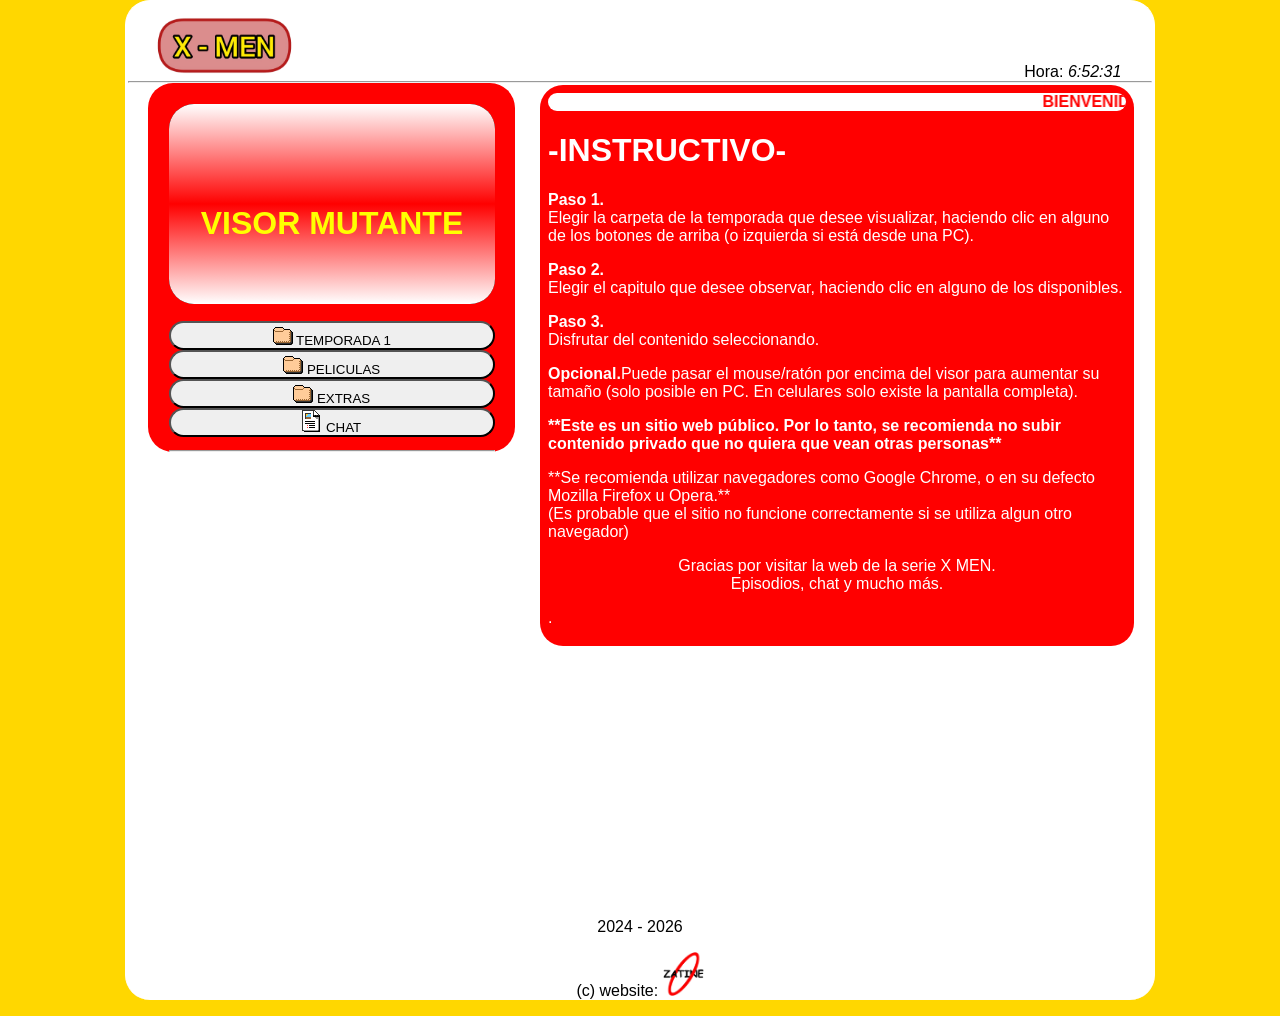
==== index.html @ 32b563bc "Add files via upload" ====
<!DOCTYPE html>
<html>
<head>
<meta charset="UTF-8">
<title>X Men - Episodios de la serie X Men - Web X-Men</title>
<link rel="shortcut icon" href="k.gif">
<link rel="stylesheet" type="text/css" href="style.css">

<meta name="author" content="Johan Gzz">
<meta name="description" content="Capitulos, episodios, videos, y más contenido de la serie X-men para ti.">
<meta name="viewport" content="width=device-width, initial-scale=1.0, maximum-scale=1.0, user-scalable=no">


</head>
<body class="cuerpo">
<div align="left" style="padding-left:3%;"><h1><img class="tituloprincipalh1" src="titulazo.png" title="X-Men" alt="X men"></h1></div>
<div align="right" style="padding-right:3%; margin-top:-3.1%;">Hora: <i id="reloj"></i></div>

<script type="text/javascript">
function startTime(){
today=new Date();
h=today.getHours();
m=today.getMinutes();
s=today.getSeconds();
m=checkTime(m);
s=checkTime(s);
document.getElementById('reloj').innerHTML=h+":"+m+":"+s;
t=setTimeout('startTime()',500);}
function checkTime(i)
{if (i<10) {i="0" + i;}return i;}
window.onload=function(){startTime();}
</script>

<hr/>


<div class="izquierdita">
<iframe id="miIframe" src="visor_texto.html" name="visor" class="visorazo" allowfullscreen>Tu navegador no soporta este contenido</iframe>
<nav>
<a class="botonesparaelegirelcontenidoaver" href="temps/temporada1.html" target="iframelista"><button style="margin-top:13px;" class="estilodelosbotonesparaelegirelcontenidoaver"><img src="fld.gif"> TEMPORADA 1</button></a>
<a class="botonesparaelegirelcontenidoaver" href="temps/pelis.html" target="iframelista"><button class="estilodelosbotonesparaelegirelcontenidoaver"><img src="fld.gif"> PELICULAS</button></a>
<a class="botonesparaelegirelcontenidoaver" href="temps/musifondo.html" target="iframelista"><button class="estilodelosbotonesparaelegirelcontenidoaver"><img src="fld.gif"> EXTRAS</button></a>
<a class="botonesparaelegirelcontenidoaver" href="https://xmenchat.chatango.com" target="iframelista"><button style="margin-bottom:13px;" class="estilodelosbotonesparaelegirelcontenidoaver"><img src="txt.gif"> CHAT</button></a>
</nav>
<hr>
</div>


<script>
        // Función para obtener parámetros de la URL
        function getParameterByName(name, url = window.location.href) {
            name = name.replace(/[\[\]]/g, '\\$&');
            let regex = new RegExp('[?&]' + name + '(=([^&#]*)|&|#|$)');
            let results = regex.exec(url);
            if (!results) return null;
            if (!results[2]) return '';
            return decodeURIComponent(results[2].replace(/\+/g, ' '));
        }

        // Obtener el parámetro "iframeUrl" de la URL
        let iframeUrl = getParameterByName('iframeUrl');

        // Si el parámetro existe, cambiar la URL del iframe
        if (iframeUrl) {
            document.getElementById('miIframe').src = iframeUrl;
        }
    </script>



<div class="derechita">
<iframe name="iframelista" class="iframequemuestralalista" src="instructivo.html"></iframe>
</div>

<p class="parrafoparaqueseacomodeelborde">2024 - <script>document.write(new Date().getFullYear())</script></p>
<p>(c) website: <img src="ovalozatine.png" width="4%"></p>

</body>
</html>
---- style.css ----
html{
text-align:center;
margin:0 auto;
background-color:gold;
background-image: url("");
width: auto;
}

.cuerpo{
text-align:center;
padding-top:2px;
margin-top:0px;
margin-left:auto;
margin-right:auto;
background-color:white;
border-top:double;
border-left: double;
border-right: double;
border-color: white;
border-radius:25px;
width: 80%;
cursor:default;
font-family:arial;
}

#contenedor{
margin: 0 auto;
text-align:left;
width:93%;
}

.tituloprincipalh1{
font-family:arial;
color:black;
width:15%;
margin:-9px;
}

.derechita{
float: right; width: 58%; text-align:left; padding-right: 2%; padding-left:2%;
}

.izquierdita{
float: left; width: 31.8%; text-align:left; padding-left: 2%; padding-right: 2%; padding-top:2%; background-color:red; border-radius:25px; margin-left:2%;
}

hr {
padding:0;
margin:0;
}

.botonesparaelegirelcontenidoaver{
display:block;
}

.estilodelosbotonesparaelegirelcontenidoaver{
width:100%;
cursor:pointer;
padding:0px;
border-radius:25px;
}

.visorazo{
width:100%;
height:200px;
border:none;
border-radius:25px;
}

.visorazo:hover{
transition-duration:0.4s;
position:fixed;
width:77%;
height:77%;
z-index:4;
border:5px solid yellow;
}

.iframequemuestralalista{
height:561px;
width:100%;
border:2px white solid;
border-radius:25px;
}

.parrafoparaqueseacomodeelborde{
padding-top:80%;
}

@media only screen and (max-width: 800px) {

.cuerpo{
width: 100%;
border-style: none;
border-color: none;
}

.izquierdita{
width: 97%; text-align:left; padding-right: 0%; padding-bottom:0%; border:none; height:10%; padding-top:0%; margin-left:0%;
}

.botonesparaelegirelcontenidoaver{
display:inline;
}

.estilodelosbotonesparaelegirelcontenidoaver{
width:auto;
padding:3.2px;
}

.derechita{
 width: 95%; text-align:left; padding-left: 3%;
}

.iframequemuestralalista{
height:290px;
}

.visorazo{
height:250px;
}

.visorazo:hover{
transition-duration:0s;
position:relative;
width:100%;
height:250px;
z-index:4;
border:none;
}

nav{
overflow-x: auto; /* Desplazamiento horizontal automático */
overflow-y: hidden; /* Ocultar desplazamiento vertical */
white-space: nowrap; /* Evita que el texto se divida en varias líneas */
}

.tituloprincipalh1{
font-size:90%;
width:23%;
top:5px;
left:23px;
position:absolute;
}

}
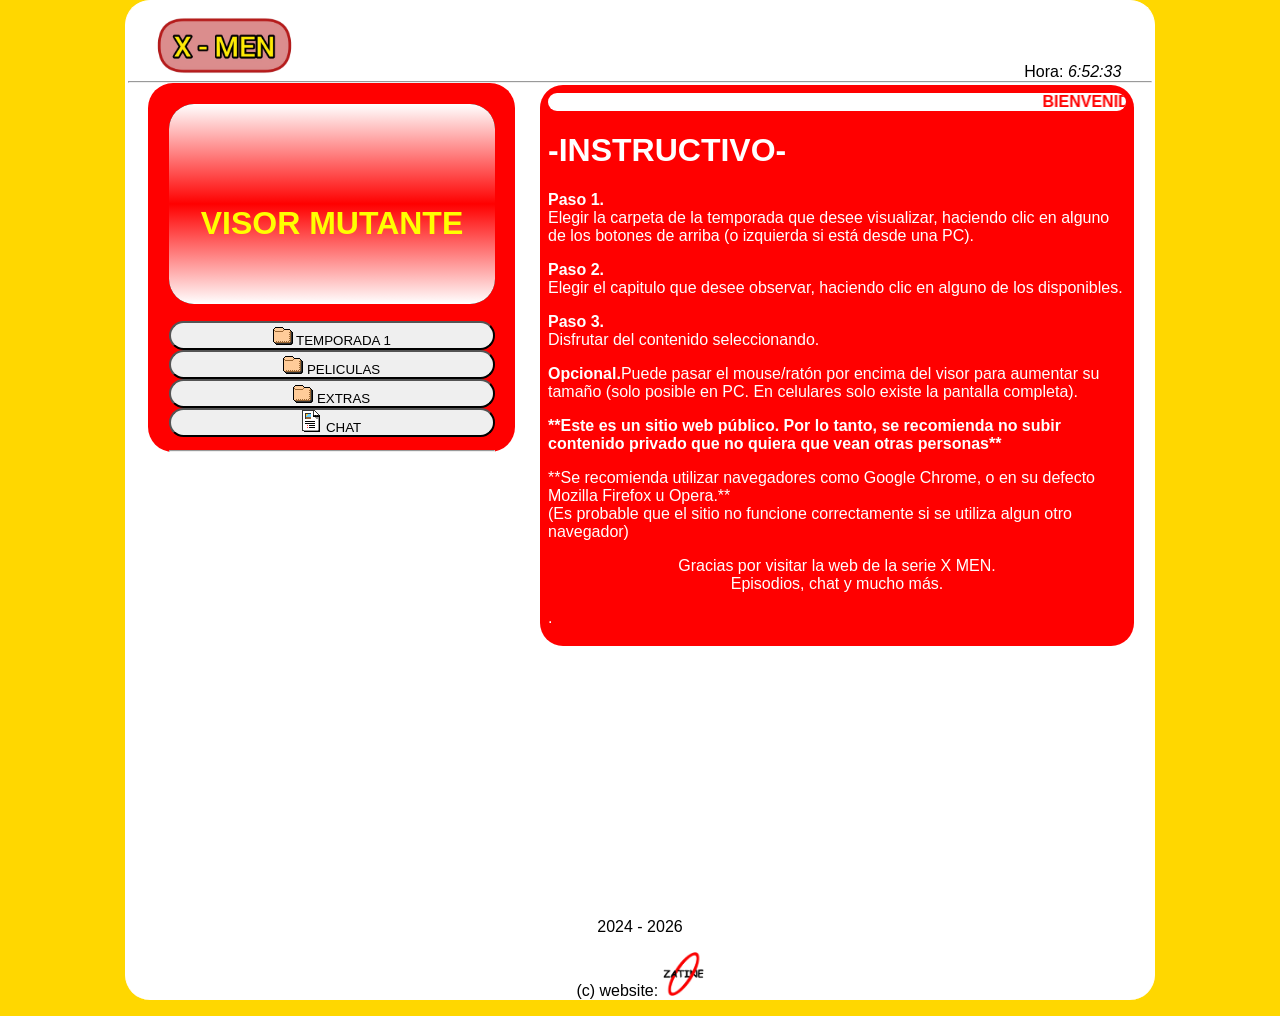
==== commit e35252db: "Update index.html" ====
--- a/index.html
+++ b/index.html
@@ -74,6 +74,6 @@
 
 <p class="parrafoparaqueseacomodeelborde">2024 - <script>document.write(new Date().getFullYear())</script></p>
 <p>(c) website: <img src="ovalozatine.png" width="4%"></p>
-
+<script id="cid0020000371534469473" data-cfasync="false" async src="//st.chatango.com/js/gz/emb.js" style="width: 300px;height: 400px;">{"handle":"zatineorg","arch":"js","styles":{"a":"ff0000","b":100,"c":"ffffff","d":"ffffff","g":"0000ff","k":"ff0000","l":"ff0000","m":"ff0000","p":"10","q":"ff0000","r":100,"pos":"br","cv":1,"cvbg":"ff0000","cvw":300,"cvh":30,"sbc":"ff0000","surl":0,"ticker":1,"fwtickm":1}}</script>
 </body>
-</html>+</html>
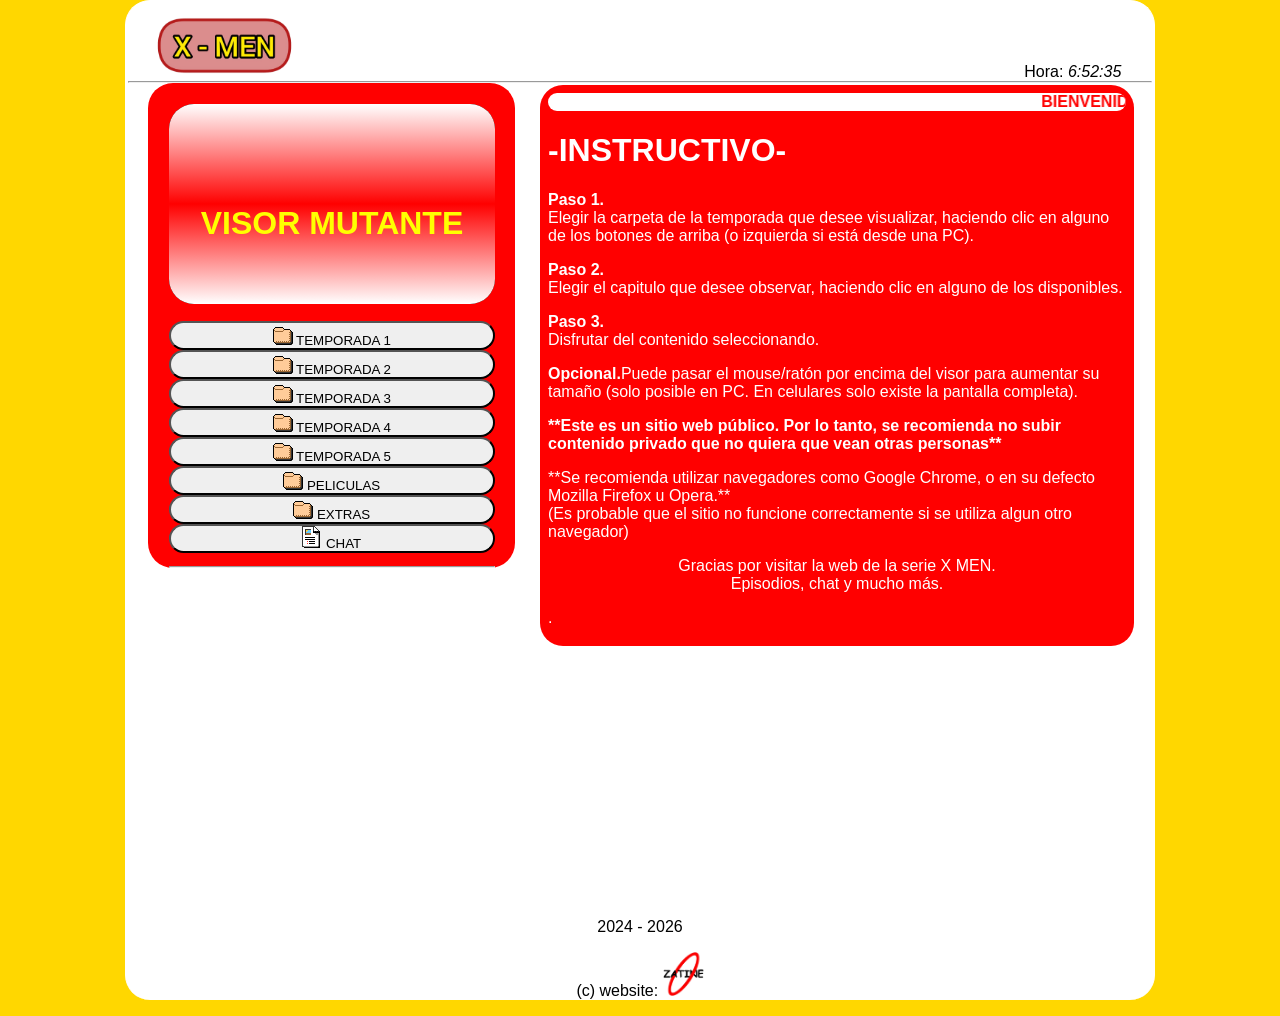
==== commit 0ffb3920: "Update index.html añadidos los demas botones de temp´s" ====
--- a/index.html
+++ b/index.html
@@ -38,6 +38,10 @@
 <iframe id="miIframe" src="visor_texto.html" name="visor" class="visorazo" allowfullscreen>Tu navegador no soporta este contenido</iframe>
 <nav>
 <a class="botonesparaelegirelcontenidoaver" href="temps/temporada1.html" target="iframelista"><button style="margin-top:13px;" class="estilodelosbotonesparaelegirelcontenidoaver"><img src="fld.gif"> TEMPORADA 1</button></a>
+<a class="botonesparaelegirelcontenidoaver" href="temps/temporada2.html" target="iframelista"><button class="estilodelosbotonesparaelegirelcontenidoaver"><img src="fld.gif"> TEMPORADA 2</button></a>
+<a class="botonesparaelegirelcontenidoaver" href="temps/temporada3.html" target="iframelista"><button class="estilodelosbotonesparaelegirelcontenidoaver"><img src="fld.gif"> TEMPORADA 3</button></a>
+<a class="botonesparaelegirelcontenidoaver" href="temps/temporada4.html" target="iframelista"><button class="estilodelosbotonesparaelegirelcontenidoaver"><img src="fld.gif"> TEMPORADA 4</button></a>
+<a class="botonesparaelegirelcontenidoaver" href="temps/temporada5.html" target="iframelista"><button class="estilodelosbotonesparaelegirelcontenidoaver"><img src="fld.gif"> TEMPORADA 5</button></a>
 <a class="botonesparaelegirelcontenidoaver" href="temps/pelis.html" target="iframelista"><button class="estilodelosbotonesparaelegirelcontenidoaver"><img src="fld.gif"> PELICULAS</button></a>
 <a class="botonesparaelegirelcontenidoaver" href="temps/musifondo.html" target="iframelista"><button class="estilodelosbotonesparaelegirelcontenidoaver"><img src="fld.gif"> EXTRAS</button></a>
 <a class="botonesparaelegirelcontenidoaver" href="https://xmenchat.chatango.com" target="iframelista"><button style="margin-bottom:13px;" class="estilodelosbotonesparaelegirelcontenidoaver"><img src="txt.gif"> CHAT</button></a>
